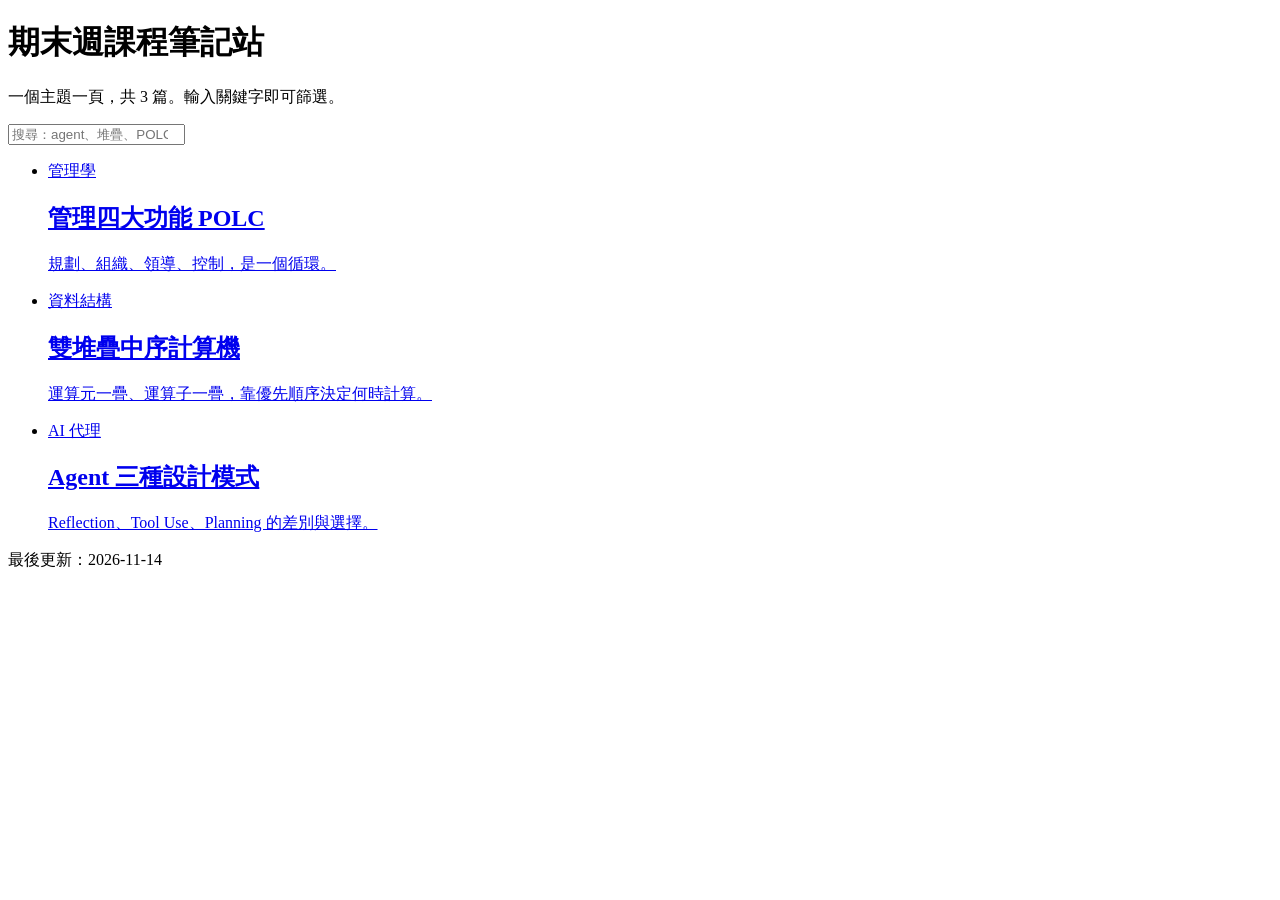
==== index.html @ dbd99cf6 "Add files via upload" ====
<!DOCTYPE html>
<html lang="zh-Hant">
<head>
<meta charset="utf-8">
<meta name="viewport" content="width=device-width,initial-scale=1">
<title>期末週課程筆記站</title>
<link rel="stylesheet" href="assets/css/style.css">
</head>
<body>
<header><h1>期末週課程筆記站</h1><p class="meta">一個主題一頁，共 <span id="count">3</span> 篇。輸入關鍵字即可篩選。</p></header>
<main>
<input class="search" id="q" type="search" placeholder="搜尋：agent、堆疊、POLC…" aria-label="搜尋筆記">
<ul class="cards" id="list">
<!-- NOTES:START -->
<li class="card" data-course="mgmt"><a href="pages/mgmt-polc-functions-03.html"><span class="tag tag-mgmt">管理學</span><h2>管理四大功能 POLC</h2><p>規劃、組織、領導、控制，是一個循環。</p></a></li>
<li class="card" data-course="ds"><a href="pages/ds-dual-stack-calculator-02.html"><span class="tag tag-ds">資料結構</span><h2>雙堆疊中序計算機</h2><p>運算元一疊、運算子一疊，靠優先順序決定何時計算。</p></a></li>
<li class="card" data-course="ai"><a href="pages/ai-agent-patterns-01.html"><span class="tag tag-ai">AI 代理</span><h2>Agent 三種設計模式</h2><p>Reflection、Tool Use、Planning 的差別與選擇。</p></a></li>
<!-- NOTES:END -->
</ul>
</main>
<footer>最後更新：2026-11-14</footer>
<script>
document.getElementById('q').addEventListener('input',function(e){
  var k=e.target.value.trim().toLowerCase();
  document.querySelectorAll('#list .card').forEach(function(c){
    c.hidden=k&&c.textContent.toLowerCase().indexOf(k)<0;
  });
});
</script>
</body>
</html>
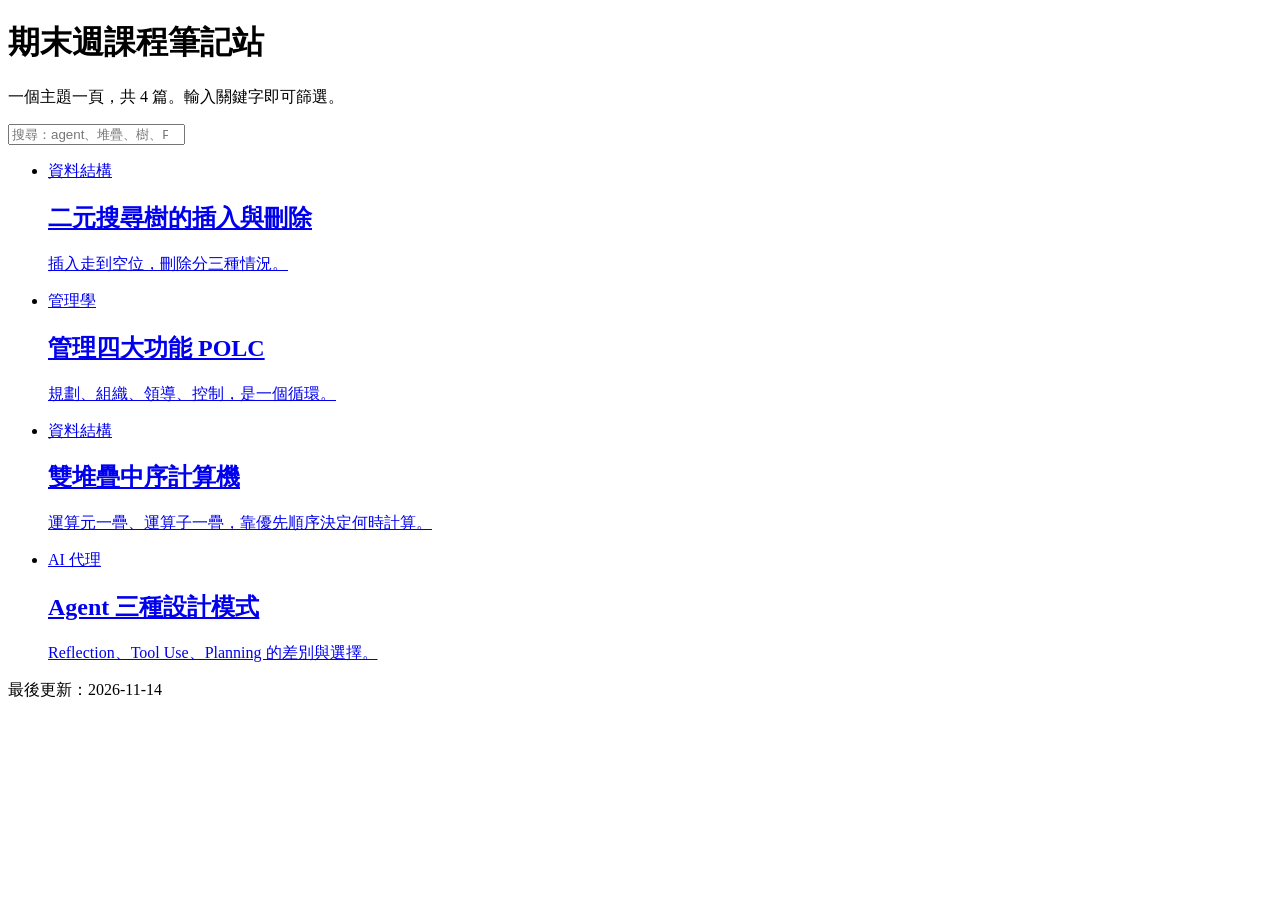
==== commit fcc557a4: "Add files via upload" ====
--- a/index.html
+++ b/index.html
@@ -7,11 +7,12 @@
 <link rel="stylesheet" href="assets/css/style.css">
 </head>
 <body>
-<header><h1>期末週課程筆記站</h1><p class="meta">一個主題一頁，共 <span id="count">3</span> 篇。輸入關鍵字即可篩選。</p></header>
+<header><h1>期末週課程筆記站</h1><p class="meta">一個主題一頁，共 <span id="count">4</span> 篇。輸入關鍵字即可篩選。</p></header>
 <main>
-<input class="search" id="q" type="search" placeholder="搜尋：agent、堆疊、POLC…" aria-label="搜尋筆記">
+<input class="search" id="q" type="search" placeholder="搜尋：agent、堆疊、樹、POLC…" aria-label="搜尋筆記">
 <ul class="cards" id="list">
 <!-- NOTES:START -->
+<li class="card" data-course="ds"><a href="pages/ds-bst-insert-delete-04.html"><span class="tag tag-ds">資料結構</span><h2>二元搜尋樹的插入與刪除</h2><p>插入走到空位，刪除分三種情況。</p></a></li>
 <li class="card" data-course="mgmt"><a href="pages/mgmt-polc-functions-03.html"><span class="tag tag-mgmt">管理學</span><h2>管理四大功能 POLC</h2><p>規劃、組織、領導、控制，是一個循環。</p></a></li>
 <li class="card" data-course="ds"><a href="pages/ds-dual-stack-calculator-02.html"><span class="tag tag-ds">資料結構</span><h2>雙堆疊中序計算機</h2><p>運算元一疊、運算子一疊，靠優先順序決定何時計算。</p></a></li>
 <li class="card" data-course="ai"><a href="pages/ai-agent-patterns-01.html"><span class="tag tag-ai">AI 代理</span><h2>Agent 三種設計模式</h2><p>Reflection、Tool Use、Planning 的差別與選擇。</p></a></li>
